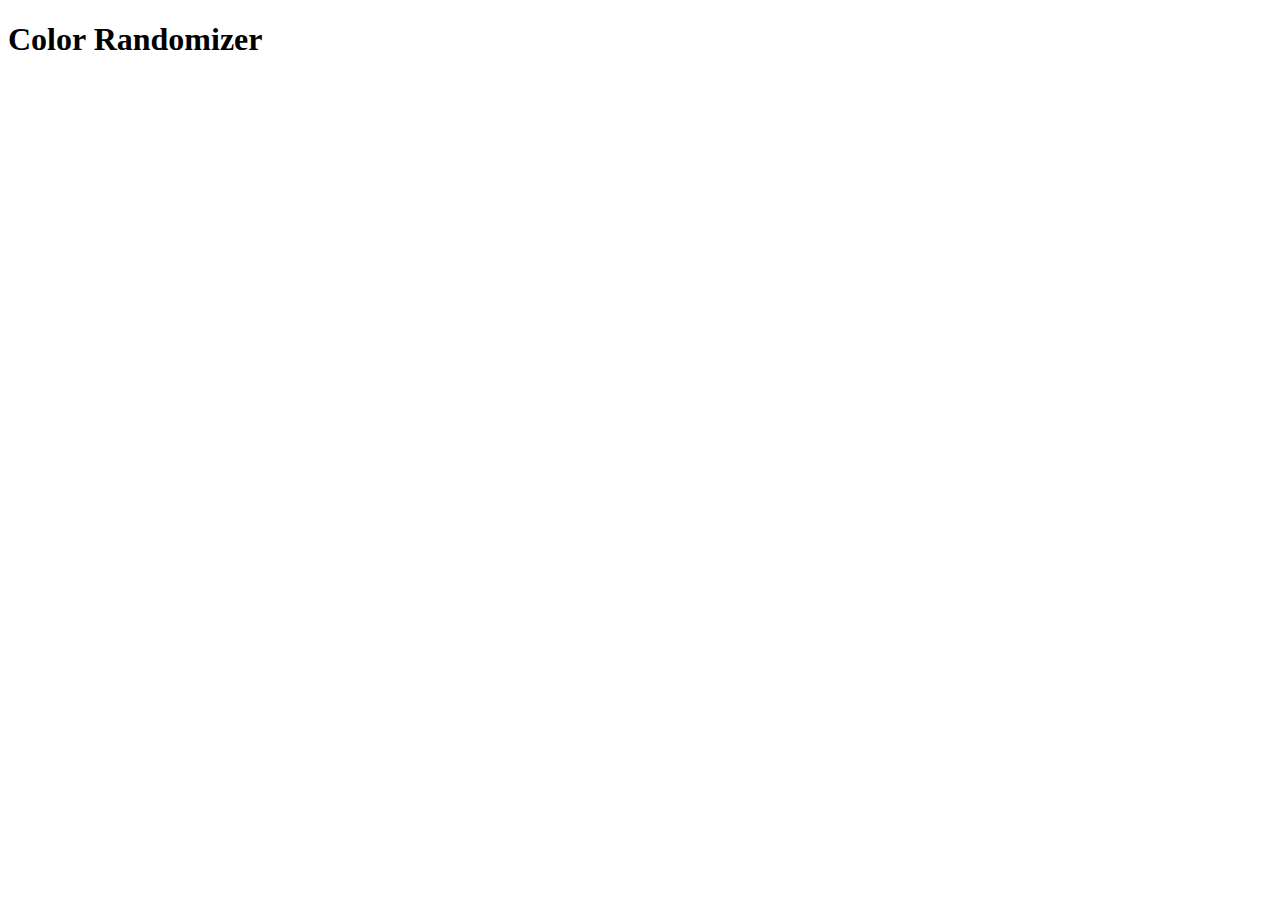
==== index.html @ a849524a "Set up original files" ====
<!DOCTYPE html>

<html lang="en">
    <head>
        <meta charset="utf-8">
        <meta http-equiv="X-UA-Compatible" content="IE=edge">
        <title>Color Randomizer</title>
        <meta name="description" content="">
        <meta name="viewport" content="width=device-width, initial-scale=1">
        <link rel="stylesheet" href="style.css">
    </head>
    <body>
        <h1>Color Randomizer</h1>
        
        <script src="app.js" async defer></script>
    </body>
</html>
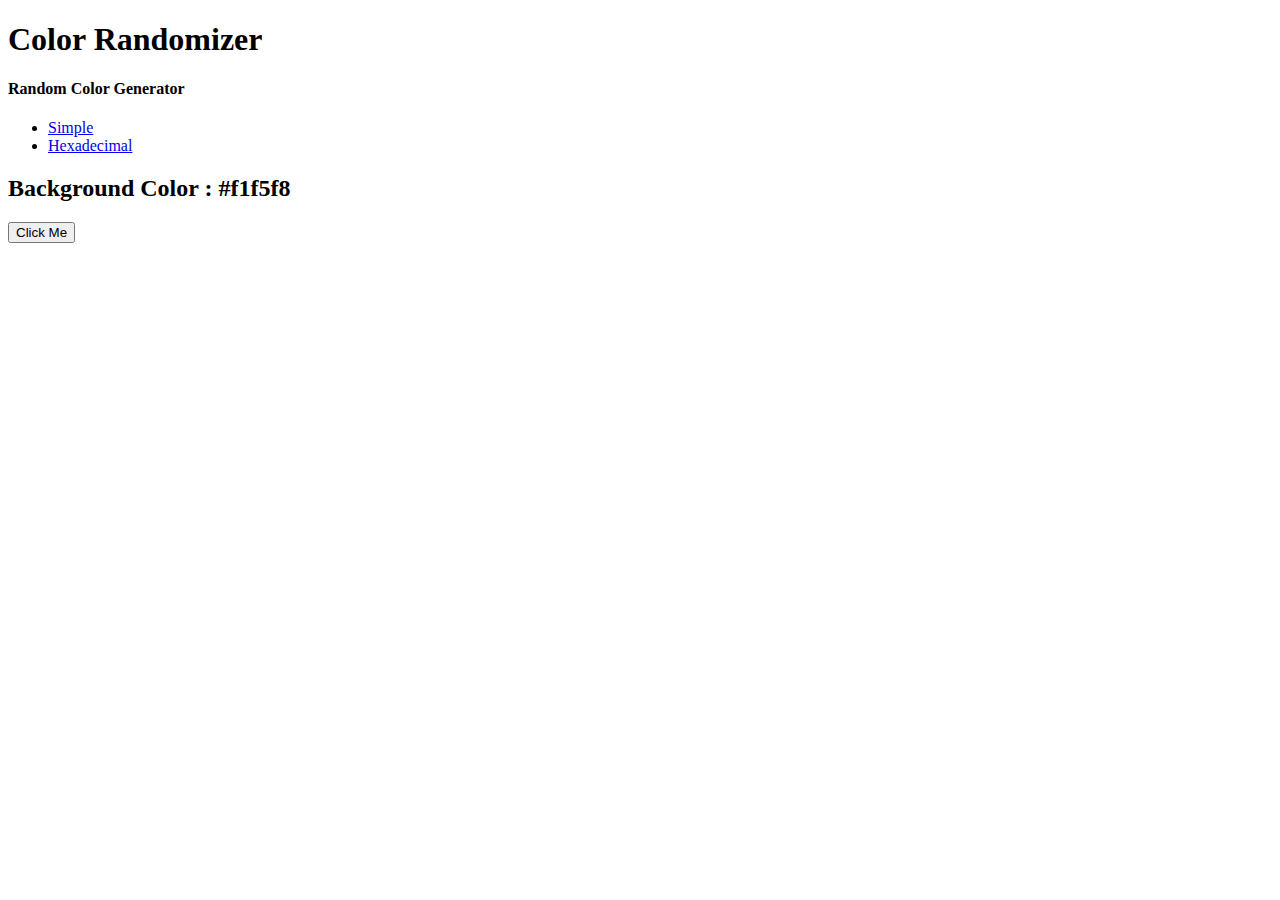
==== commit 1eae7550: "Finished simple side html" ====
--- a/index.html
+++ b/index.html
@@ -11,7 +11,30 @@
     </head>
     <body>
         <h1>Color Randomizer</h1>
-        
+        <nav>
+            <div class="nav-center">
+              <h4>Random Color Generator</h4>  
+              <ul class="nav-links">
+                <li>
+                   <a href="index.html">Simple</a> 
+                </li>
+                <li>
+                    <a href="hexadecimal.html">Hexadecimal</a> 
+                 </li>
+              </ul>
+            </div>
+        </nav>
+        <main>
+            <div class="container">
+                <h2>Background Color : 
+                    <span class="color">
+                        #f1f5f8 
+                    </span>
+                </h2>
+                <button class="btn btn-hero" id="btn">Click Me</button>
+            </div>
+        </main>
+        <!-- Javascript -->
         <script src="app.js" async defer></script>
     </body>
 </html>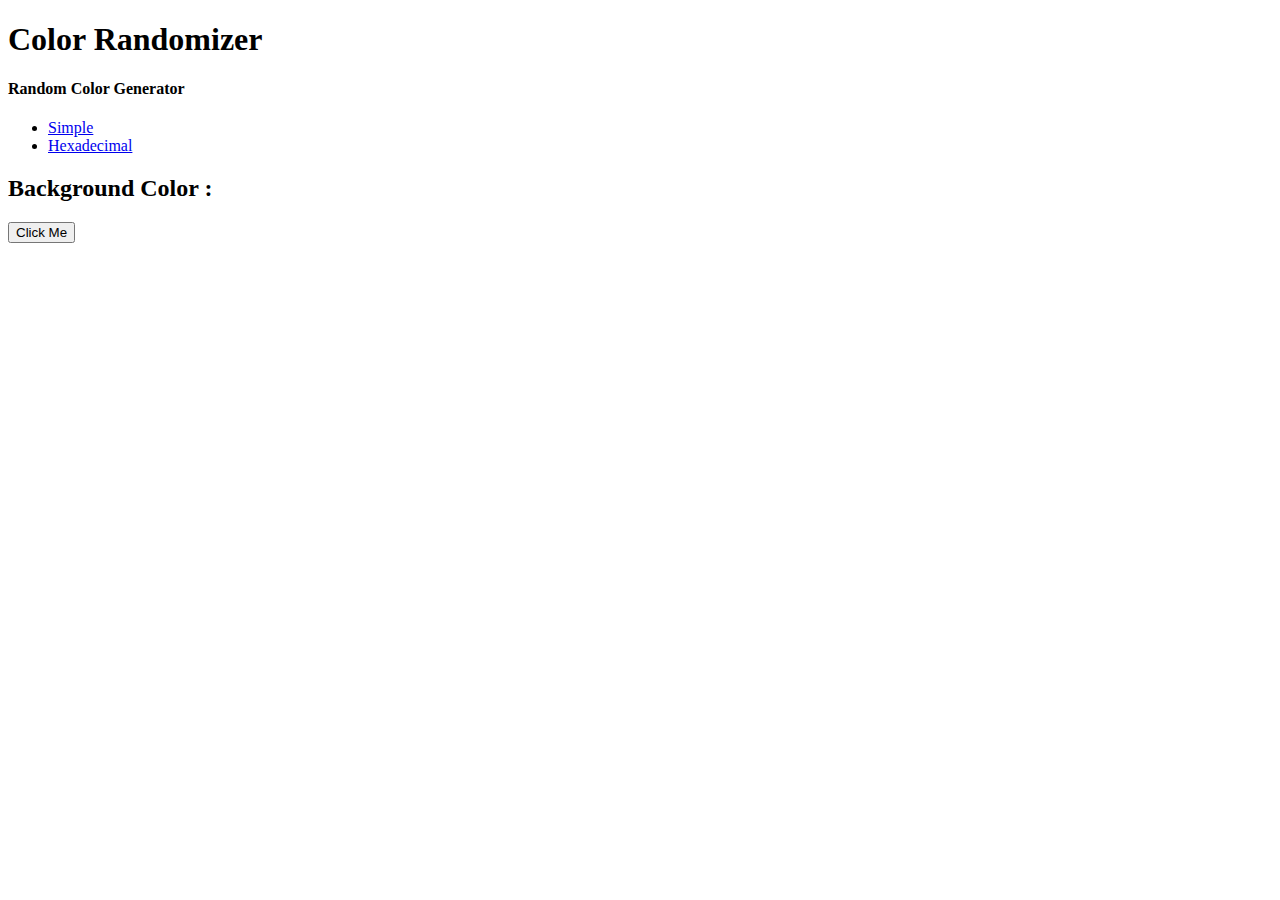
==== commit c73a5b8e: "Added more standard colors" ====
--- a/index.html
+++ b/index.html
@@ -28,7 +28,7 @@
             <div class="container">
                 <h2>Background Color : 
                     <span class="color">
-                        #f1f5f8 
+                         
                     </span>
                 </h2>
                 <button class="btn btn-hero" id="btn">Click Me</button>
